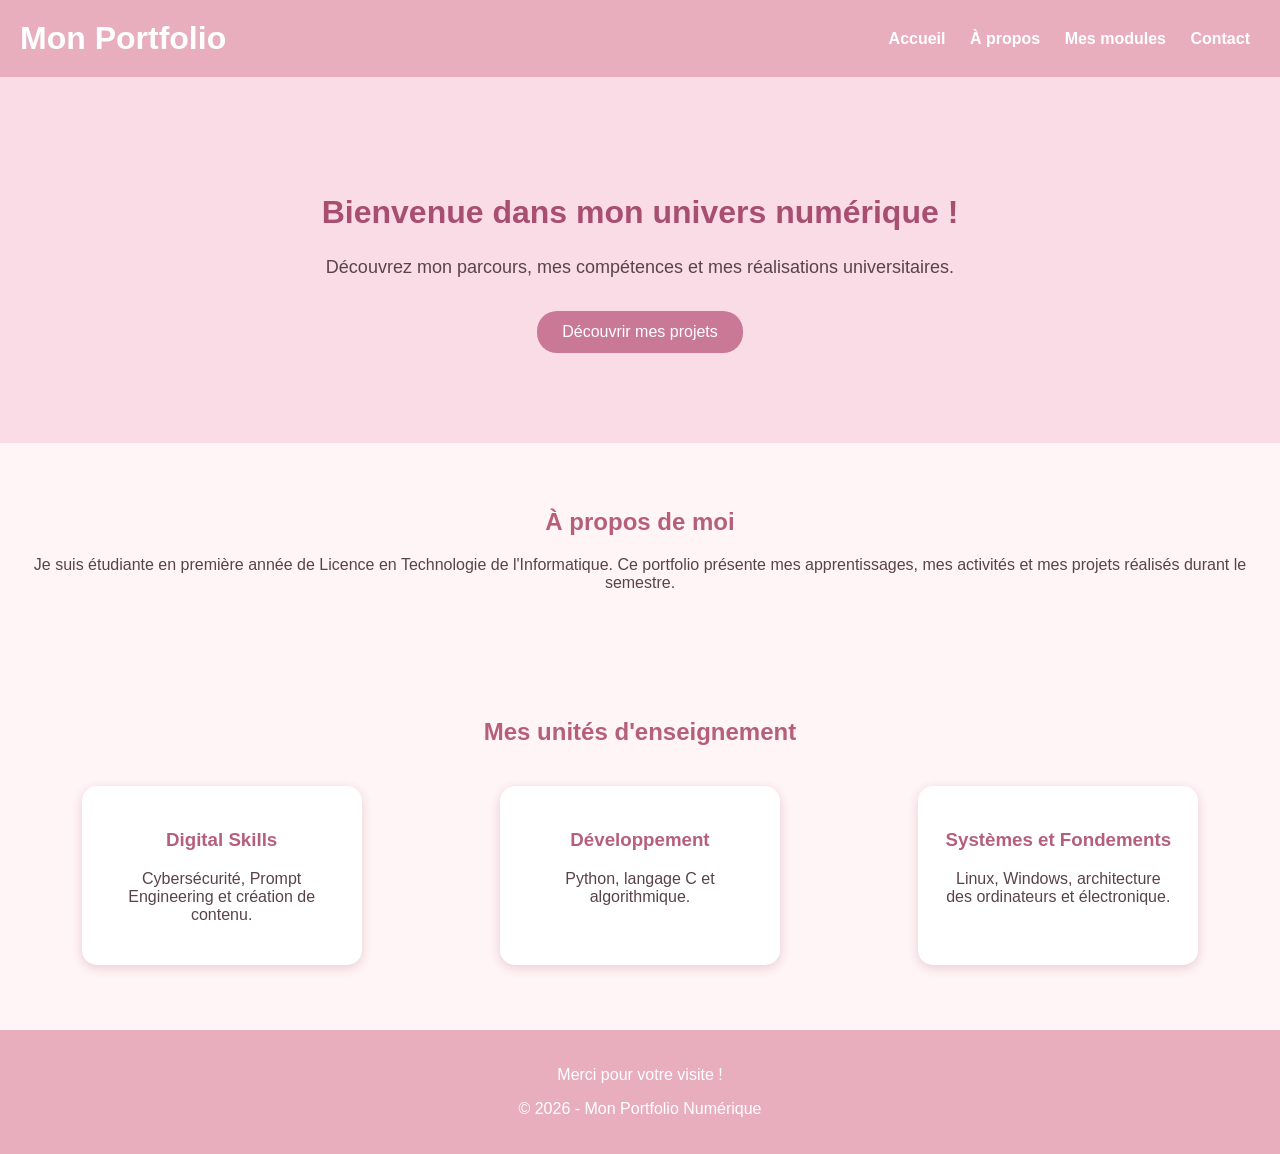
==== index.html @ d536504b "Update link to systems and foundations page" ====
<!DOCTYPE html>
<html lang="fr">

<head>
    <meta charset="UTF-8">
    <meta name="viewport" content="width=device-width, initial-scale=1.0">

    <title>Mon Portfolio Numérique</title>

    <link rel="stylesheet" href="css/style.css">
</head>

<body>

    <!-- HEADER -->
    <header>
        <h1>Mon Portfolio</h1>

        <nav>
            <a href="#accueil">Accueil</a>
            <a href="#apropos">À propos</a>
            <a href="#modules">Mes modules</a>
            <a href="#contact">Contact</a>
        </nav>
    </header>

    <!-- SECTION ACCUEIL -->
    <main>

        <section id="accueil" class="bienvenue">

            <h2>Bienvenue dans mon univers numérique !</h2>

            <p>
                Découvrez mon parcours, mes compétences
                et mes réalisations universitaires.
            </p>

            <a href="#modules" class="bouton">
                Découvrir mes projets
            </a>

        </section>

        <!-- SECTION PRESENTATION -->
        <section id="apropos">

            <h2>À propos de moi</h2>

            <p>
                Je suis étudiante en première année
                de Licence en Technologie de l'Informatique.

                Ce portfolio présente mes apprentissages,
                mes activités et mes projets réalisés
                durant le semestre.
            </p>

        </section>

        <!-- SECTION MODULES -->
        <section id="modules">

            <h2>Mes unités d'enseignement</h2>

            <div class="conteneur">

                <a href="digital-skills/cybersecurite.html"
                   class="carte">
                    <h3>Digital Skills</h3>
                    <p>Cybersécurité, Prompt Engineering
                    et création de contenu.</p>
                </a>

                <a href="developpement/python.html"
                   class="carte">
                    <h3>Développement</h3>
                    <p>Python, langage C et algorithmique.</p>
                </a>

                <a href="systemes-fondements/linux.html" class="carte">
                    <h3>Systèmes et Fondements</h3>
                    <p>Linux, Windows, architecture
                    des ordinateurs et électronique.</p>
                </a>

            </div>

        </section>

    </main>

    <!-- FOOTER -->
    <footer id="contact">

        <p>Merci pour votre visite !</p>

        <p>© 2026 - Mon Portfolio Numérique</p>

    </footer>

</body>
</html>
---- css/style.css ----
/* STYLE GENERAL */

* {
    box-sizing: border-box;
}

body {
    margin: 0;
    font-family: Arial, sans-serif;
    background-color: #fff5f7;
    color: #59434b;
}

/* HEADER */

header {
    background-color: #e8aebe;
    color: white;
    padding: 20px;
    display: flex;
    justify-content: space-between;
    align-items: center;
    flex-wrap: wrap;
}

header h1 {
    margin: 0;
}

nav a {
    color: white;
    text-decoration: none;
    margin: 10px;
    font-weight: bold;
}

nav a:hover {
    color: #7d4558;
}

/* ACCUEIL */

.bienvenue {
    text-align: center;
    padding: 90px 20px;
    background-color: #f9dce5;
}

.bienvenue h2 {
    font-size: 32px;
    color: #a84f70;
}

.bienvenue p {
    font-size: 18px;
}

/* BOUTON */

.bouton {
    display: inline-block;
    background-color: #c97896;
    color: white;
    padding: 12px 25px;
    border-radius: 20px;
    text-decoration: none;
    margin-top: 15px;
}

.bouton:hover {
    background-color: #a84f70;
}

/* SECTIONS */

section {
    padding: 45px 25px;
    text-align: center;
}

section h2 {
    color: #b65f7c;
}

/* CARTES */

.conteneur {
    display: flex;
    justify-content: center;
    gap: 25px;
    flex-wrap: wrap;
}

.carte {
    background-color: white;
    width: 280px;
    padding: 25px;
    border-radius: 15px;
    text-decoration: none;
    color: #59434b;
    box-shadow: 0 3px 12px #e9cbd4;
    transition: 0.3s;
}

.carte:hover {
    transform: translateY(-8px);
    background-color: #f9dce5;
}

.carte h3 {
    color: #b65f7c;
}

/* FOOTER */

footer {
    background-color: #e8aebe;
    color: white;
    text-align: center;
    padding: 20px;
}

/* RESPONSIVE */

@media (max-width: 600px) {

    header {
        flex-direction: column;
        gap: 15px;
    }

    nav a {
        display: inline-block;
    }

    .bienvenue h2 {
        font-size: 24px;
    }

    .carte {
        width: 100%;
    }

}

/* TABLEAU */

table {
    margin: 20px auto;
    width: 80%;
    border-collapse: collapse;
    text-align: center;
    background-color: white;
}

th, td {
    padding: 15px;
    border: 1px solid #e8aebe;
}

/* SECTIONS */

section {
    padding: 45px 25px;
    text-align: center;
}

/* CARTES */

section .carte {
    max-width: 700px;
    margin: 20px auto;
}
pre {
    background-color: #fff0f4;
    color: #704456;
    padding: 20px;
    border-radius: 12px;
    text-align: left;
    overflow-x: auto;
    border: 1px solid #e8aebe;
    max-width: 850px;
    margin: 20px auto;
}

pre code {
    font-family: Consolas, monospace;
    font-size: 14px;
}
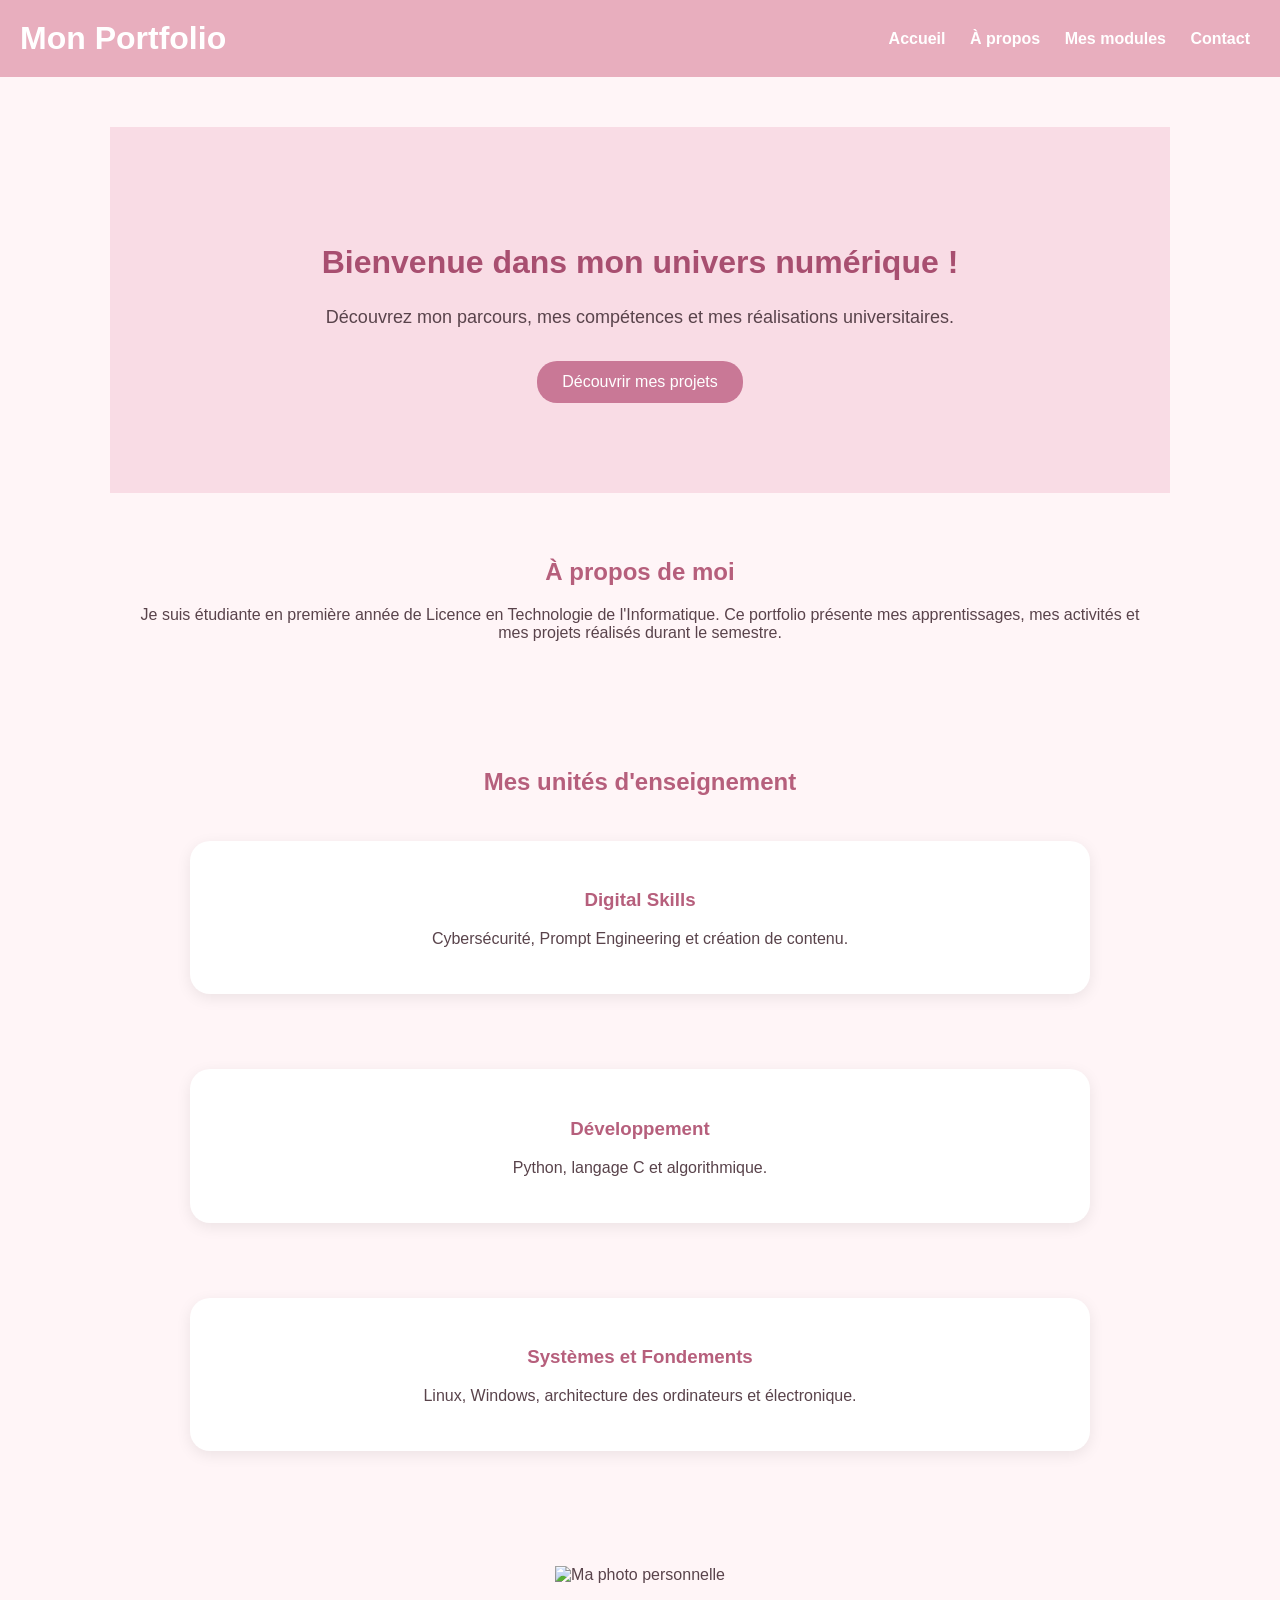
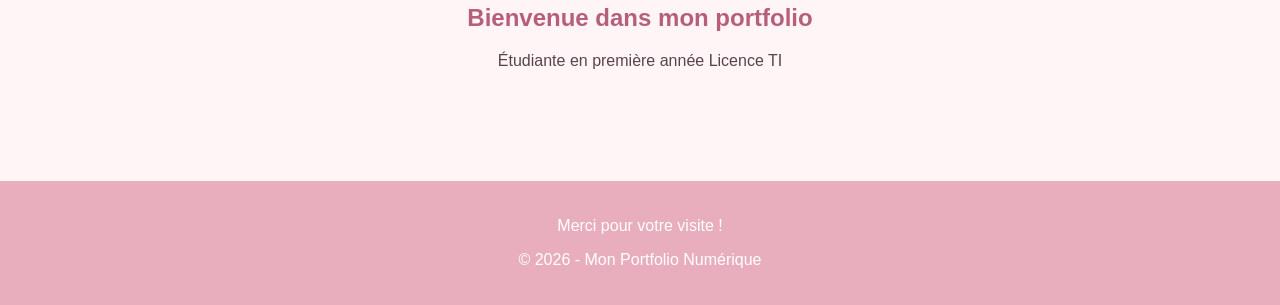
==== commit 97488464: "Add personal profile section to index.html" ====
--- a/index.html
+++ b/index.html
@@ -88,6 +88,12 @@
             </div>
 
         </section>
+        <section class="profil">
+    <img src="medias/ma-photo.jpg" alt="Ma photo personnelle">
+
+    <h2>Bienvenue dans mon portfolio</h2>
+    <p>Étudiante en première année Licence TI</p>
+</section>
 
     </main>
 
--- a/css/style.css
+++ b/css/style.css
@@ -188,3 +188,47 @@
     font-size: 14px;
 }
 
+/* Mise en page de la page Linux */
+
+main {
+    width: 90%;
+    max-width: 1100px;
+    margin: 30px auto;
+    padding: 20px;
+}
+
+main .carte {
+    width: 100%;
+    max-width: 900px;
+    margin: 25px auto;
+    padding: 30px;
+    box-sizing: border-box;
+    border-radius: 20px;
+    background-color: white;
+    box-shadow: 0 4px 15px rgba(0, 0, 0, 0.08);
+}
+
+main .carte table {
+    width: 100%;
+    margin: 20px auto;
+    border-collapse: collapse;
+}
+
+main .carte th,
+main .carte td {
+    padding: 15px;
+    text-align: center;
+}
+
+@media (max-width: 600px) {
+    main {
+        width: 95%;
+        padding: 5px;
+    }
+
+    main .carte {
+        padding: 15px;
+    }
+}
+
+
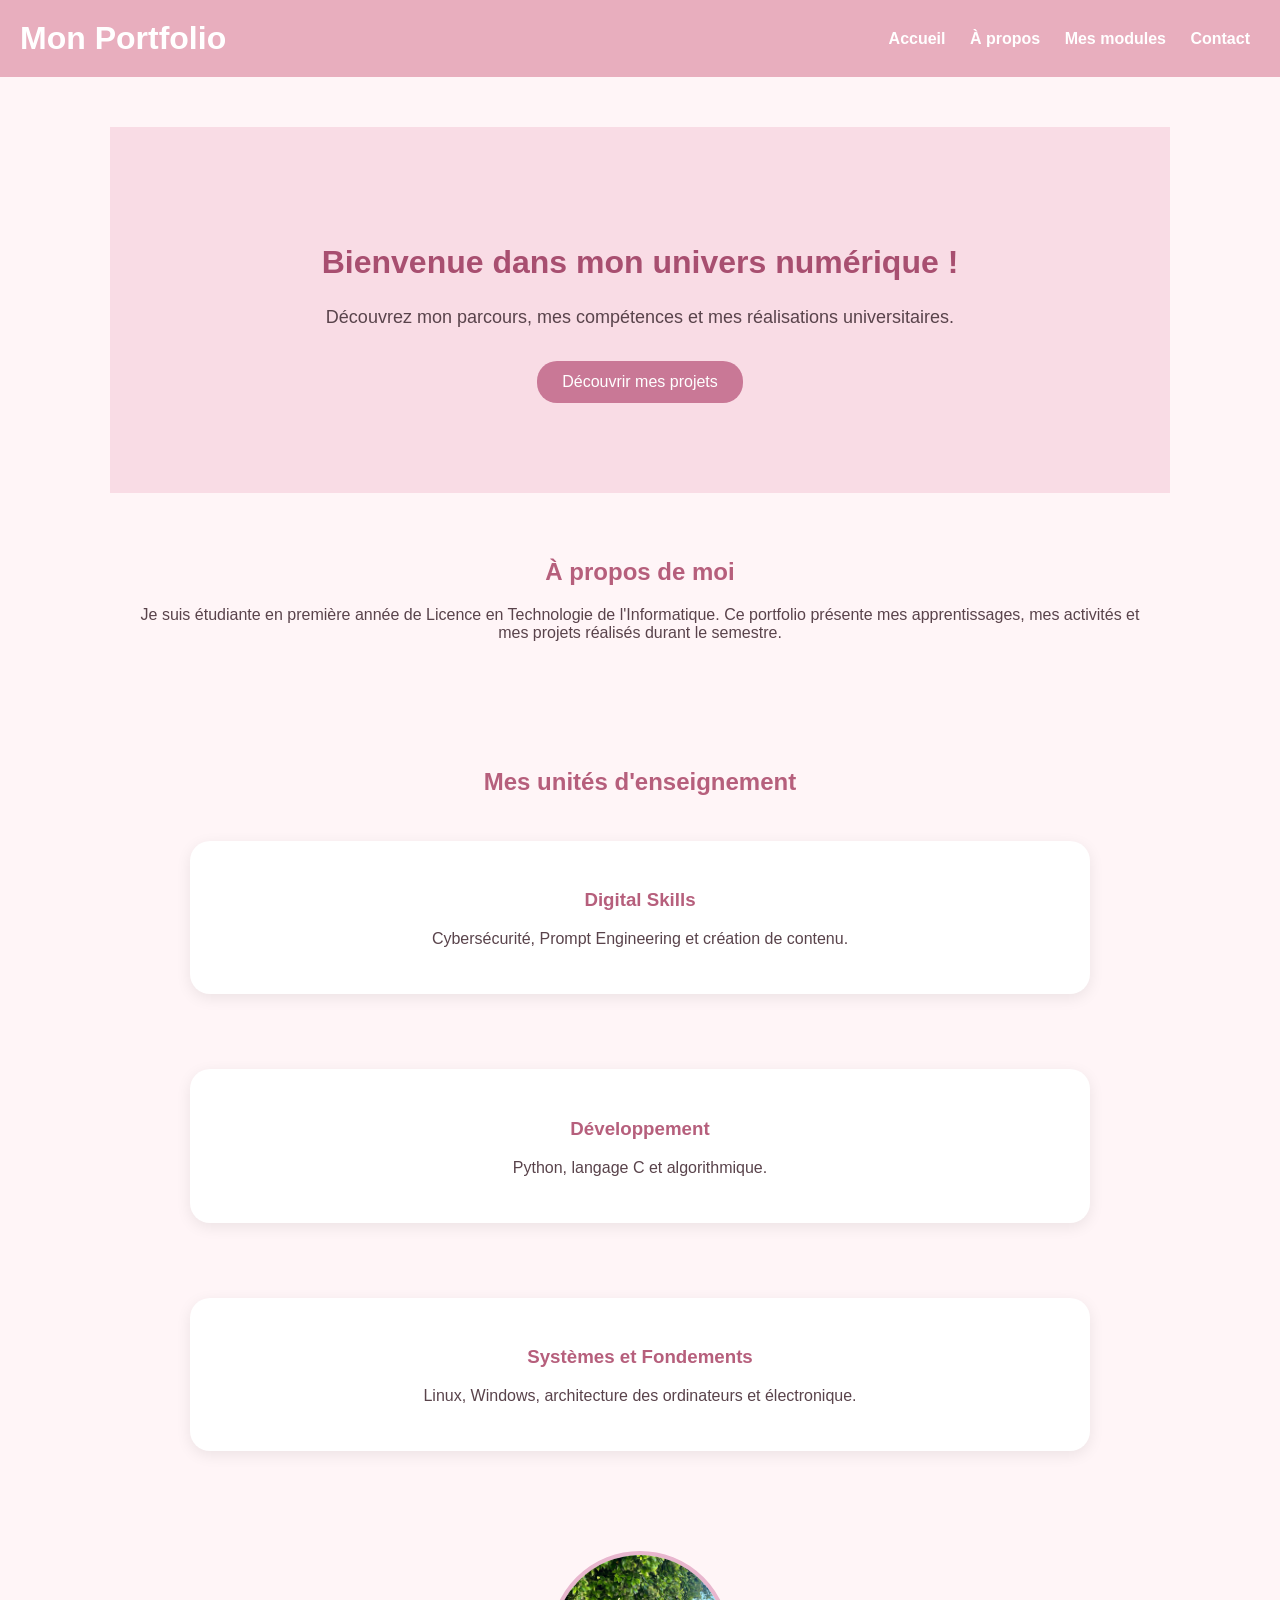
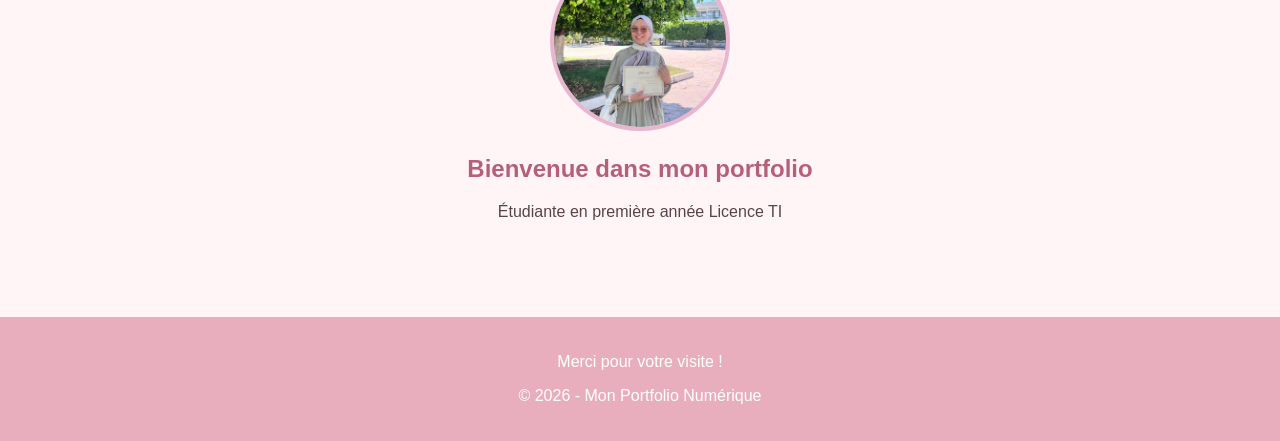
==== commit 85c4d990: "Update profile image in index.html" ====
--- a/index.html
+++ b/index.html
@@ -89,7 +89,7 @@
 
         </section>
         <section class="profil">
-    <img src="medias/ma-photo.jpg" alt="Ma photo personnelle">
+    <img src="medias/MEJK3873.JPG" alt="Ma photo">
 
     <h2>Bienvenue dans mon portfolio</h2>
     <p>Étudiante en première année Licence TI</p>
--- a/css/style.css
+++ b/css/style.css
@@ -231,4 +231,17 @@
     }
 }
 
-
+.profil {
+    text-align: center;
+    padding: 30px;
+}
+
+.profil img {
+    width: 180px;
+    height: 180px;
+    object-fit: cover;
+    border-radius: 50%;
+    border: 4px solid #e8b6ce;
+}
+
+
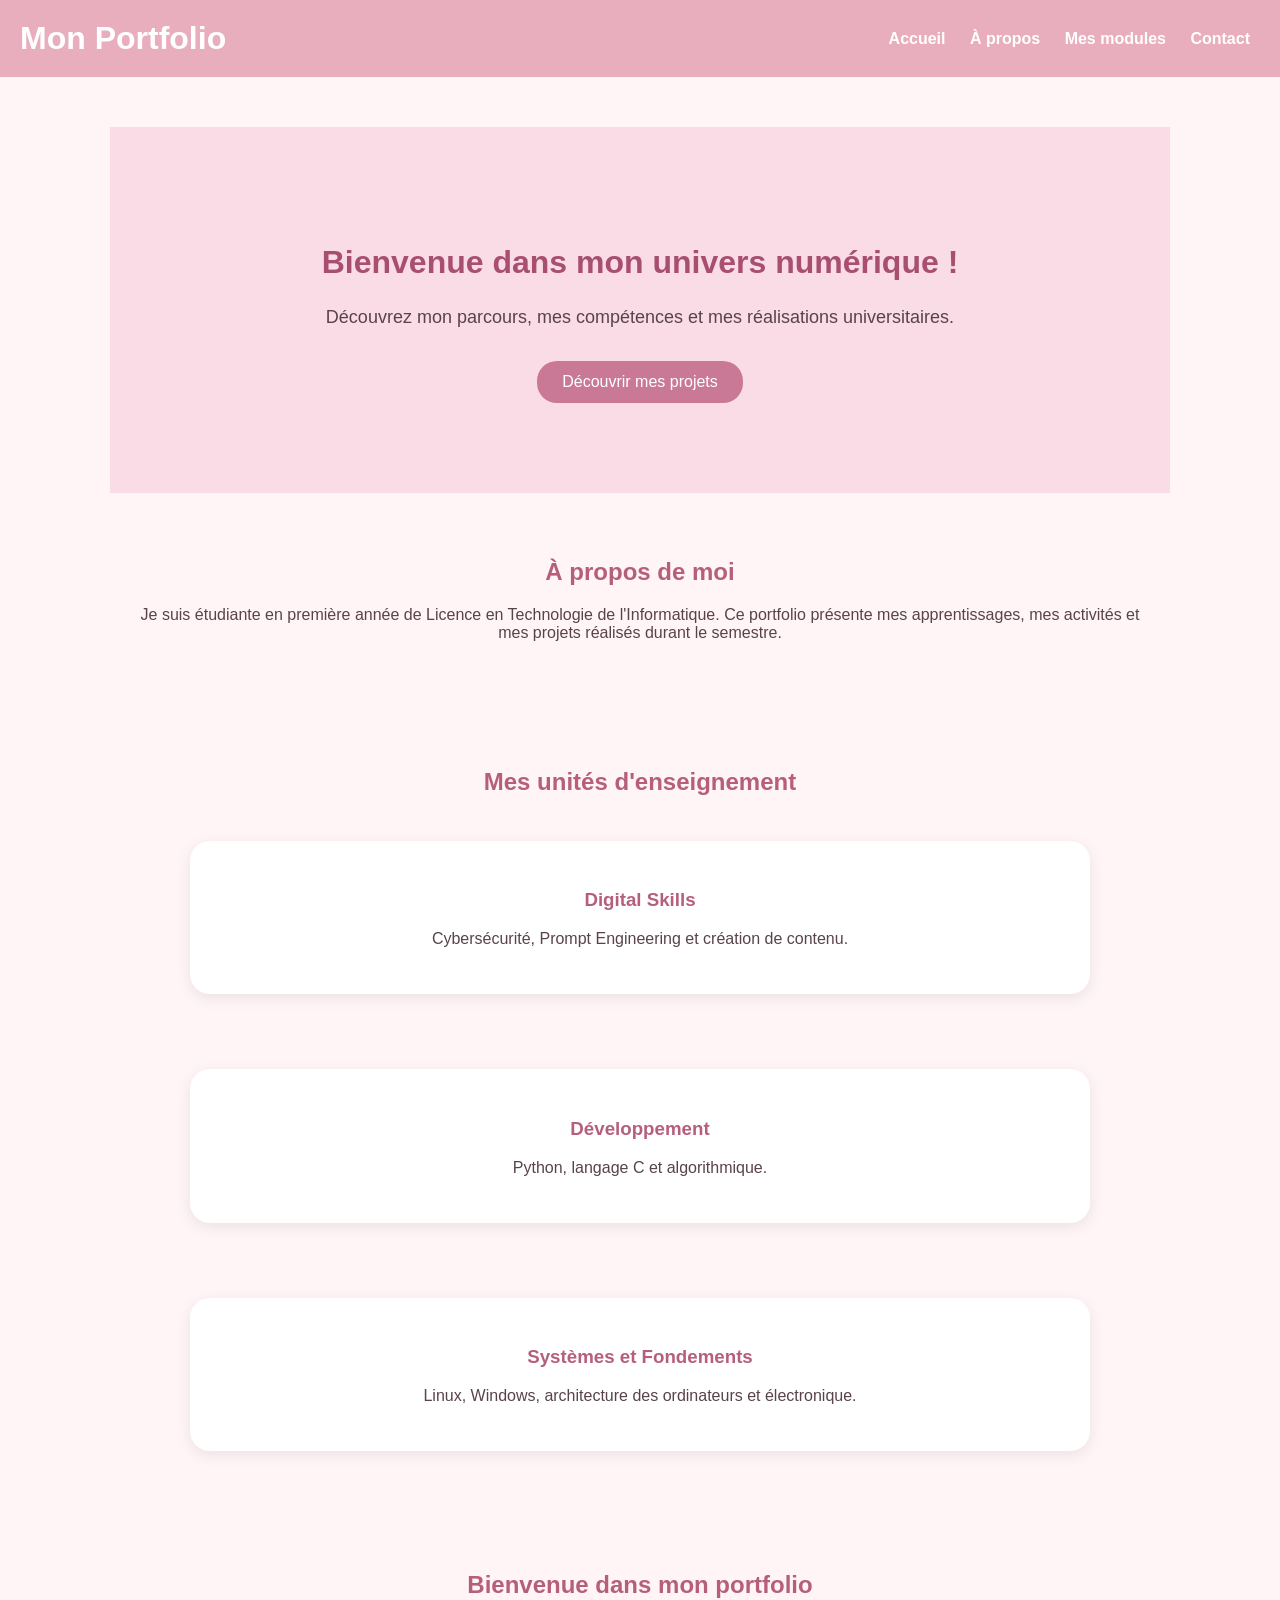
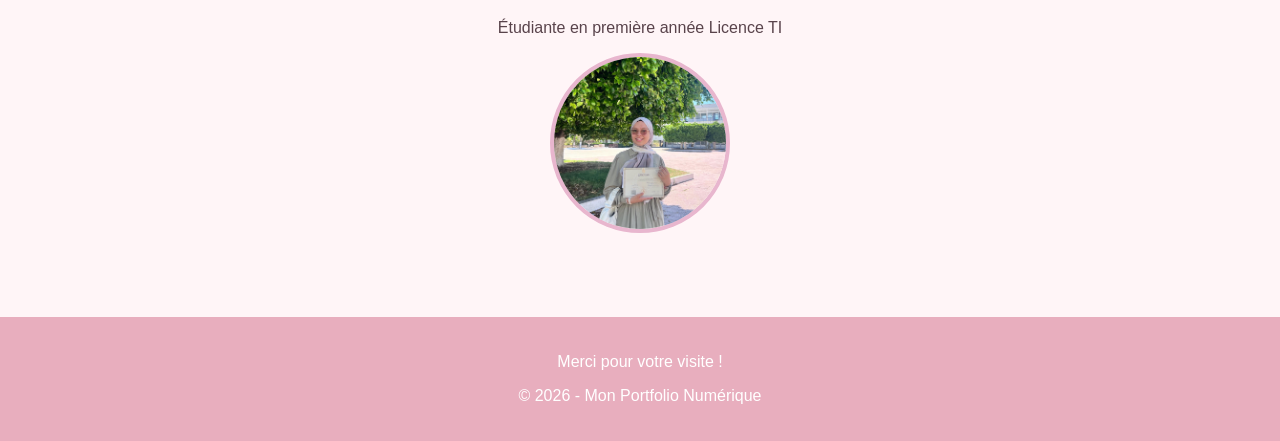
==== commit 4d81ce79: "Fix image duplication in portfolio section" ====
--- a/index.html
+++ b/index.html
@@ -89,10 +89,11 @@
 
         </section>
         <section class="profil">
-    <img src="medias/MEJK3873.JPG" alt="Ma photo">
+   
 
     <h2>Bienvenue dans mon portfolio</h2>
     <p>Étudiante en première année Licence TI</p>
+     <img src="medias/MEJK3873.JPG" alt="Ma photo">
 </section>
 
     </main>
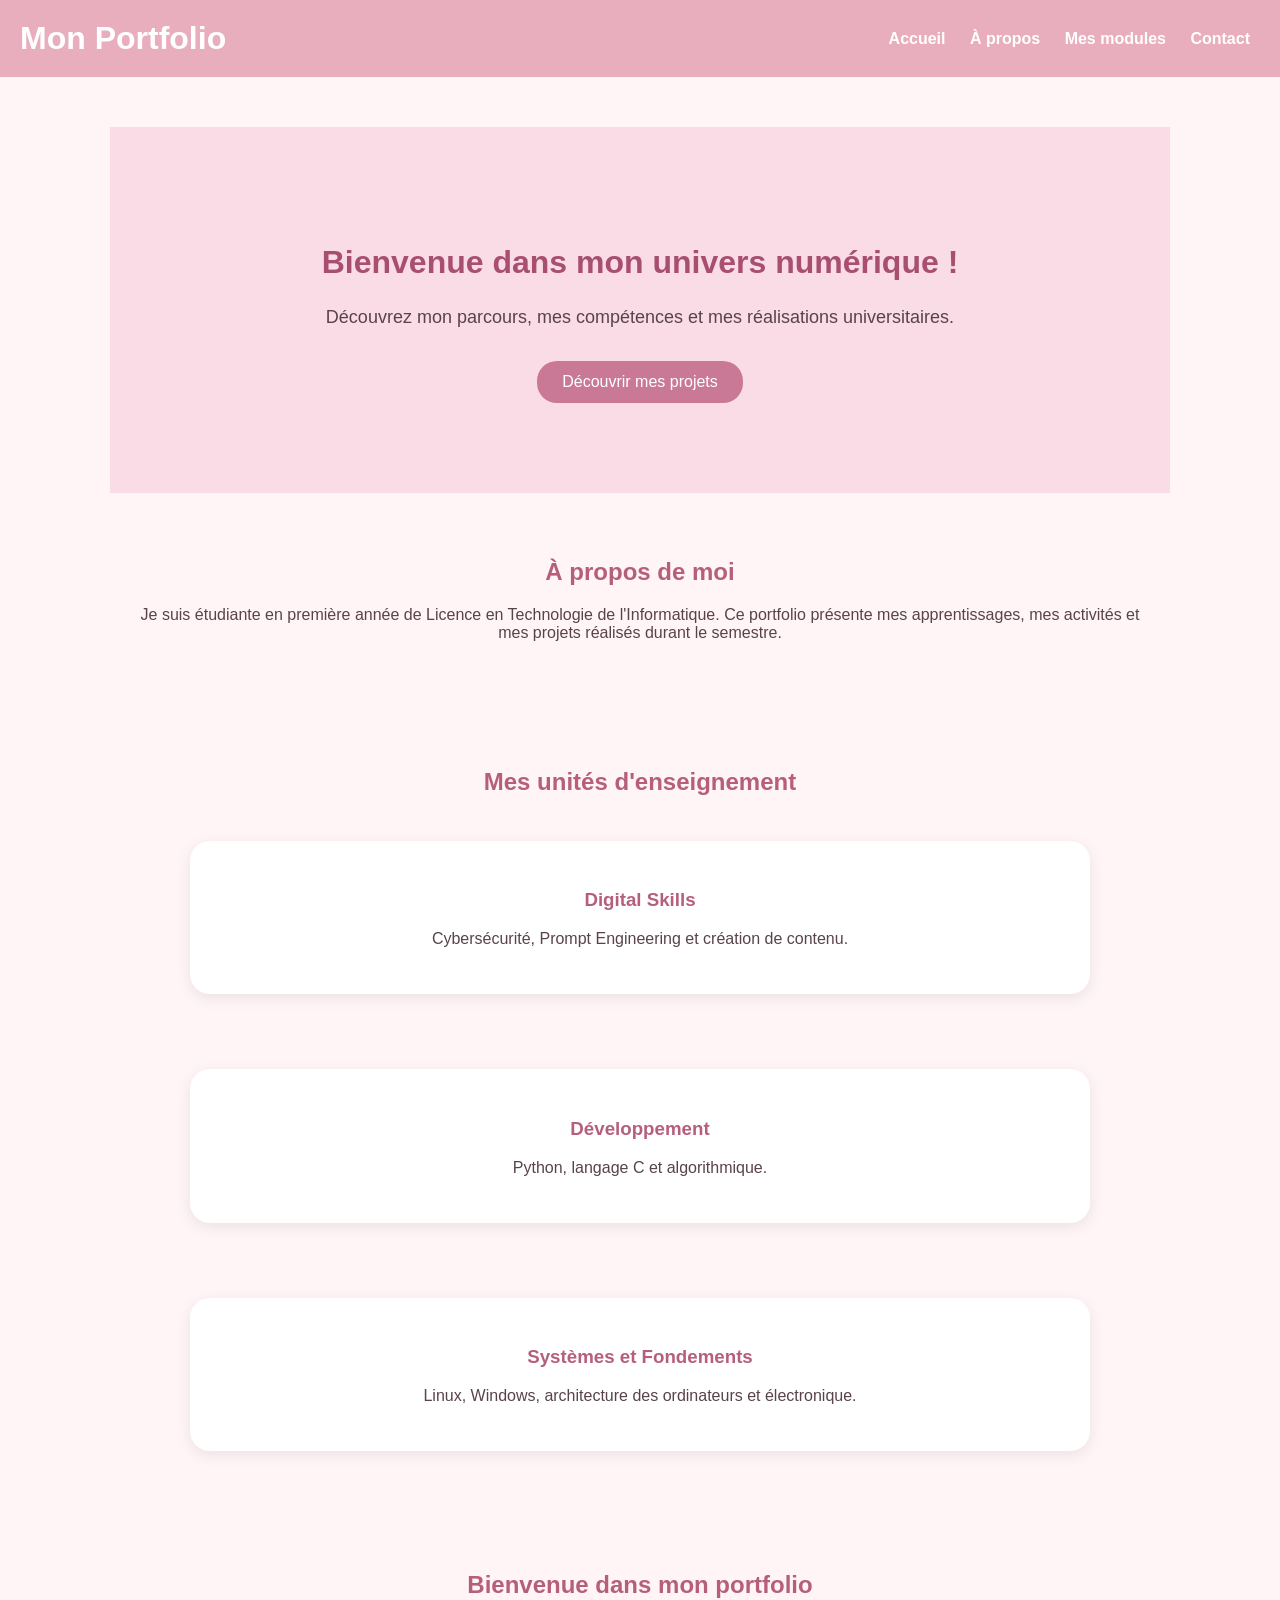
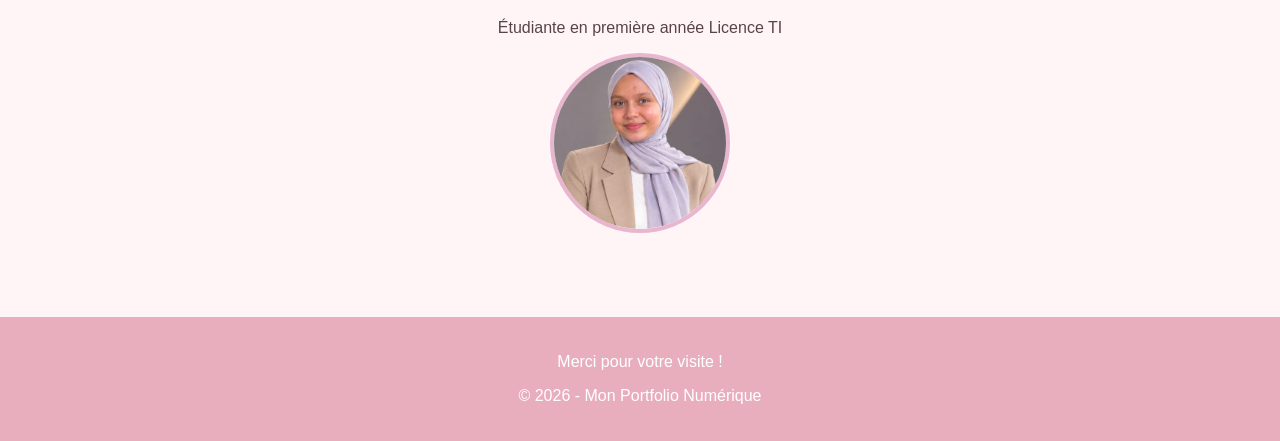
==== commit cac6e525: "Update profile image in index.html" ====
--- a/index.html
+++ b/index.html
@@ -93,7 +93,7 @@
 
     <h2>Bienvenue dans mon portfolio</h2>
     <p>Étudiante en première année Licence TI</p>
-     <img src="medias/MEJK3873.JPG" alt="Ma photo">
+     <img src="medias/mon-profil.png" alt="Ma photo">
 </section>
 
     </main>
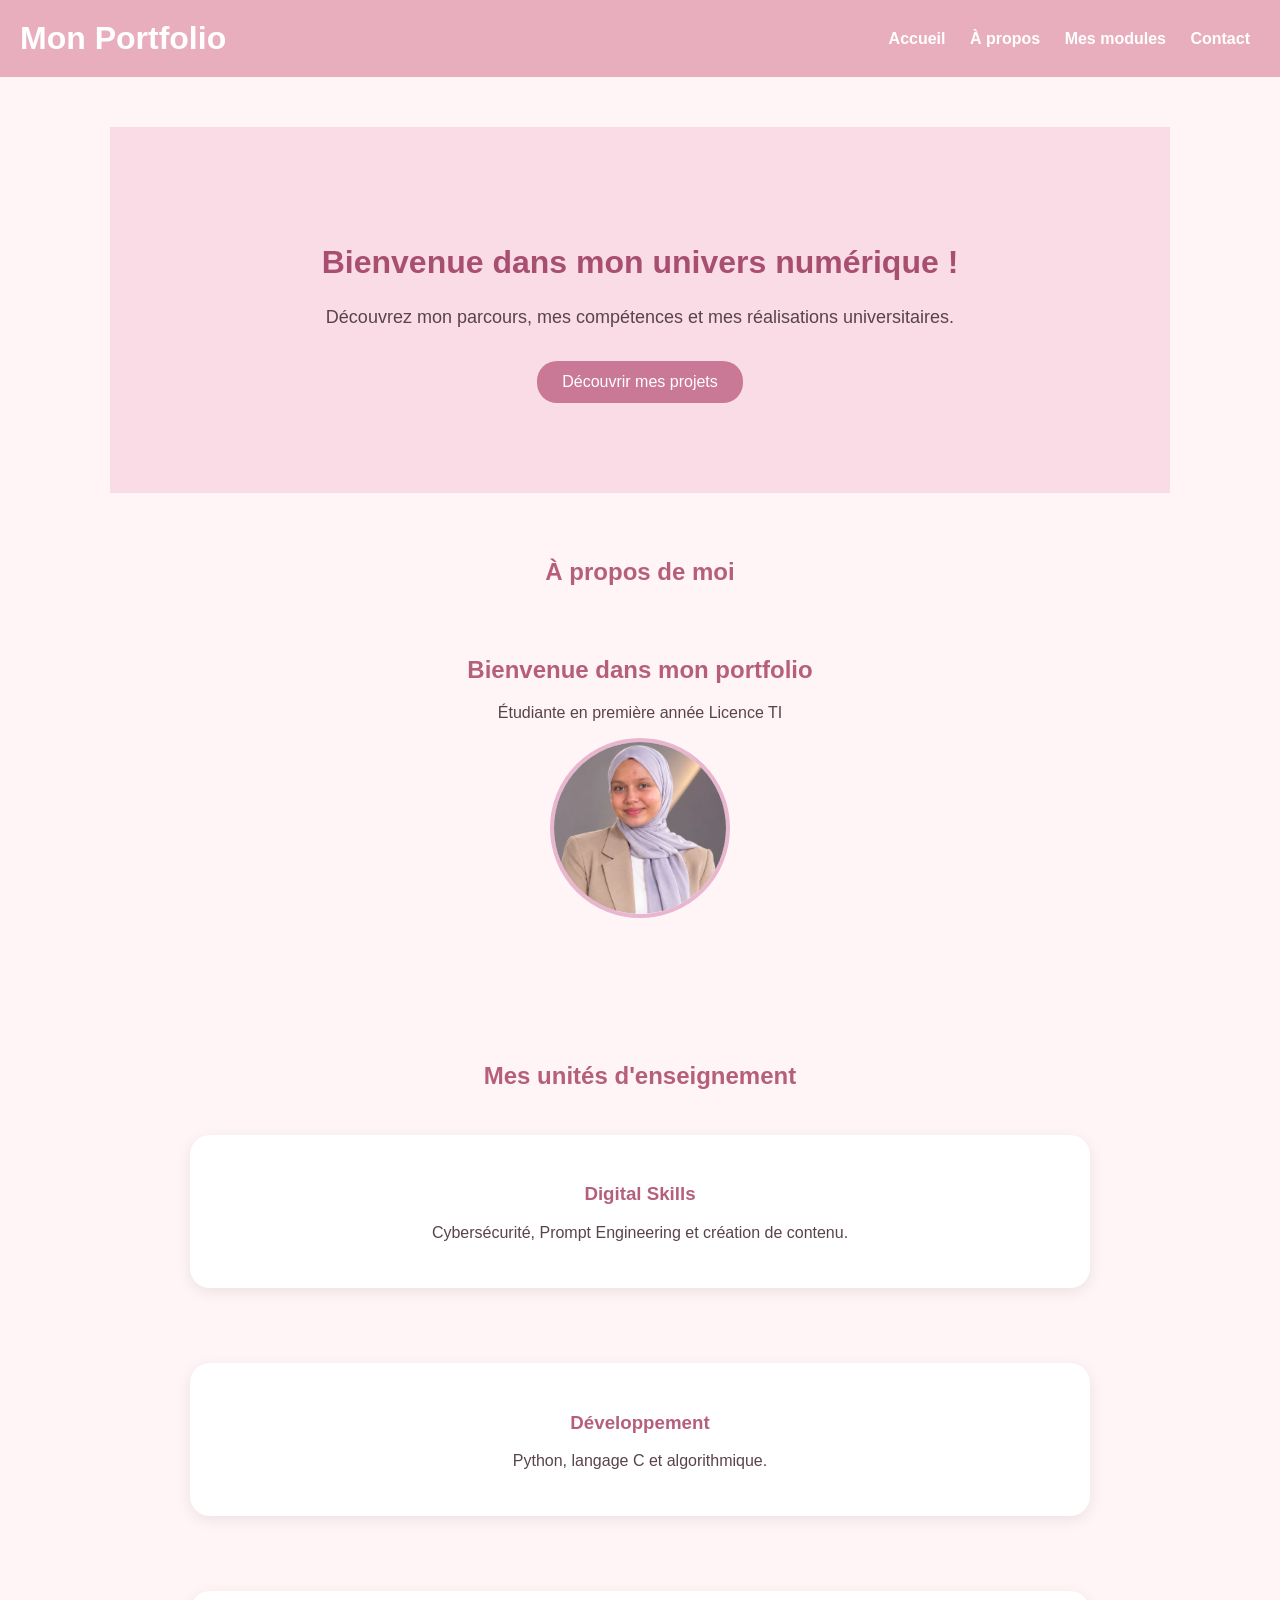
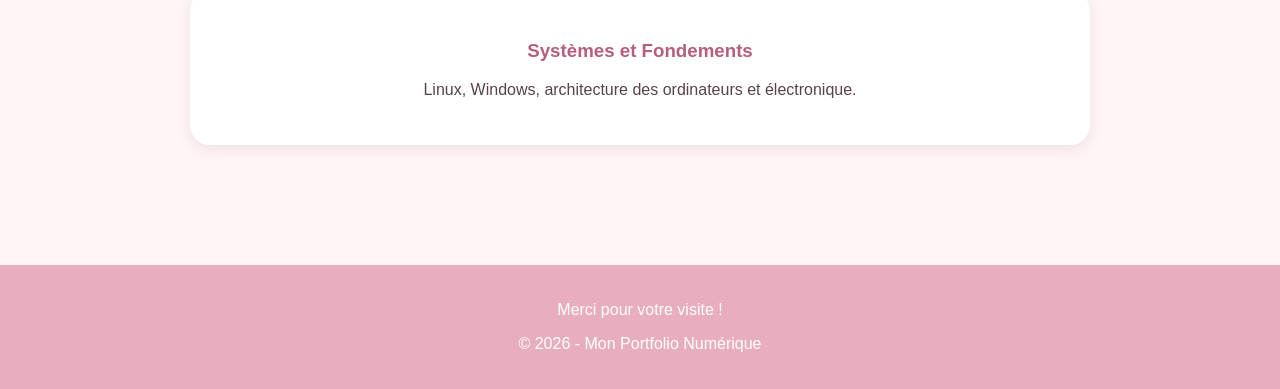
==== commit 2b17fdbb: "Refactor profile section in index.html Removed redundant profile section and updated introduction." ====
--- a/index.html
+++ b/index.html
@@ -48,15 +48,13 @@
 
             <h2>À propos de moi</h2>
 
-            <p>
-                Je suis étudiante en première année
-                de Licence en Technologie de l'Informatique.
+            <section class="profil">
+   
 
-                Ce portfolio présente mes apprentissages,
-                mes activités et mes projets réalisés
-                durant le semestre.
-            </p>
-
+    <h2>Bienvenue dans mon portfolio</h2>
+    <p>Étudiante en première année Licence TI</p>
+     <img src="medias/mon-profil.png" alt="Ma photo">
+</section>
         </section>
 
         <!-- SECTION MODULES -->
@@ -88,13 +86,7 @@
             </div>
 
         </section>
-        <section class="profil">
-   
-
-    <h2>Bienvenue dans mon portfolio</h2>
-    <p>Étudiante en première année Licence TI</p>
-     <img src="medias/mon-profil.png" alt="Ma photo">
-</section>
+       
 
     </main>
 
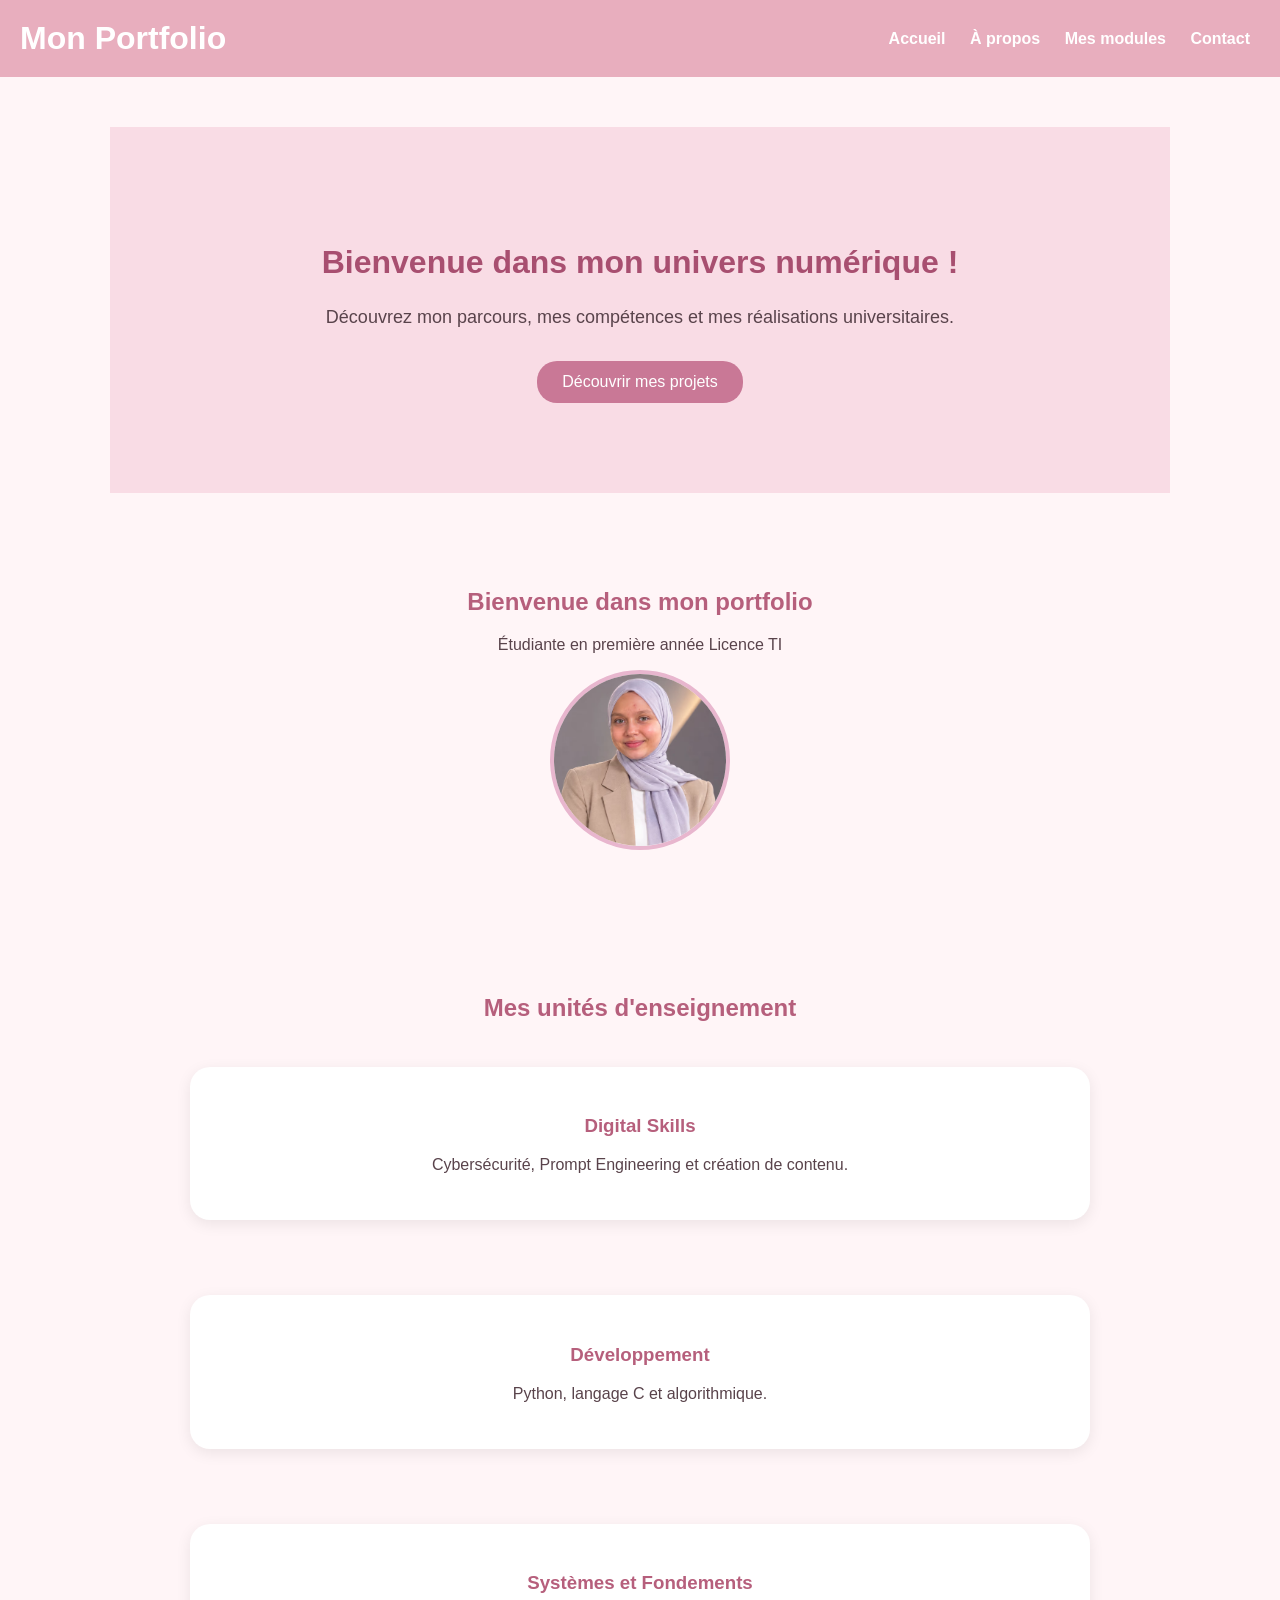
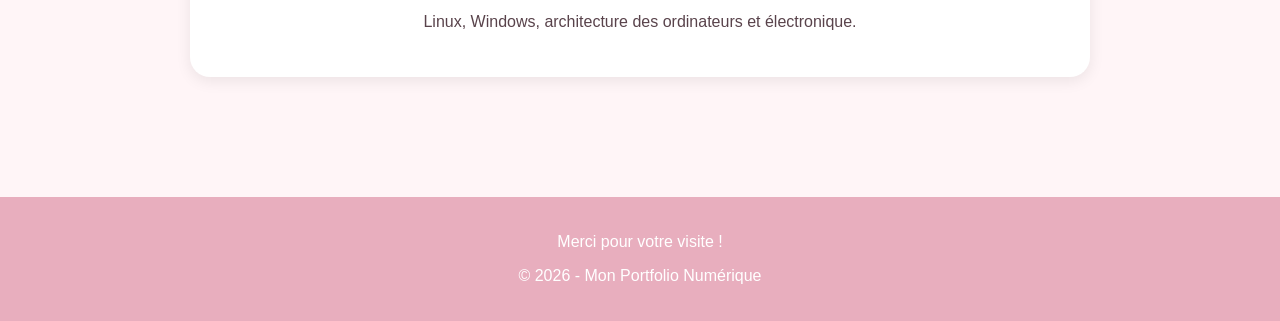
==== commit 4892b13b: "Fix heading tag in index.html" ====
--- a/index.html
+++ b/index.html
@@ -46,7 +46,7 @@
         <!-- SECTION PRESENTATION -->
         <section id="apropos">
 
-            <h2>À propos de moi</h2>
+            
 
             <section class="profil">
    
